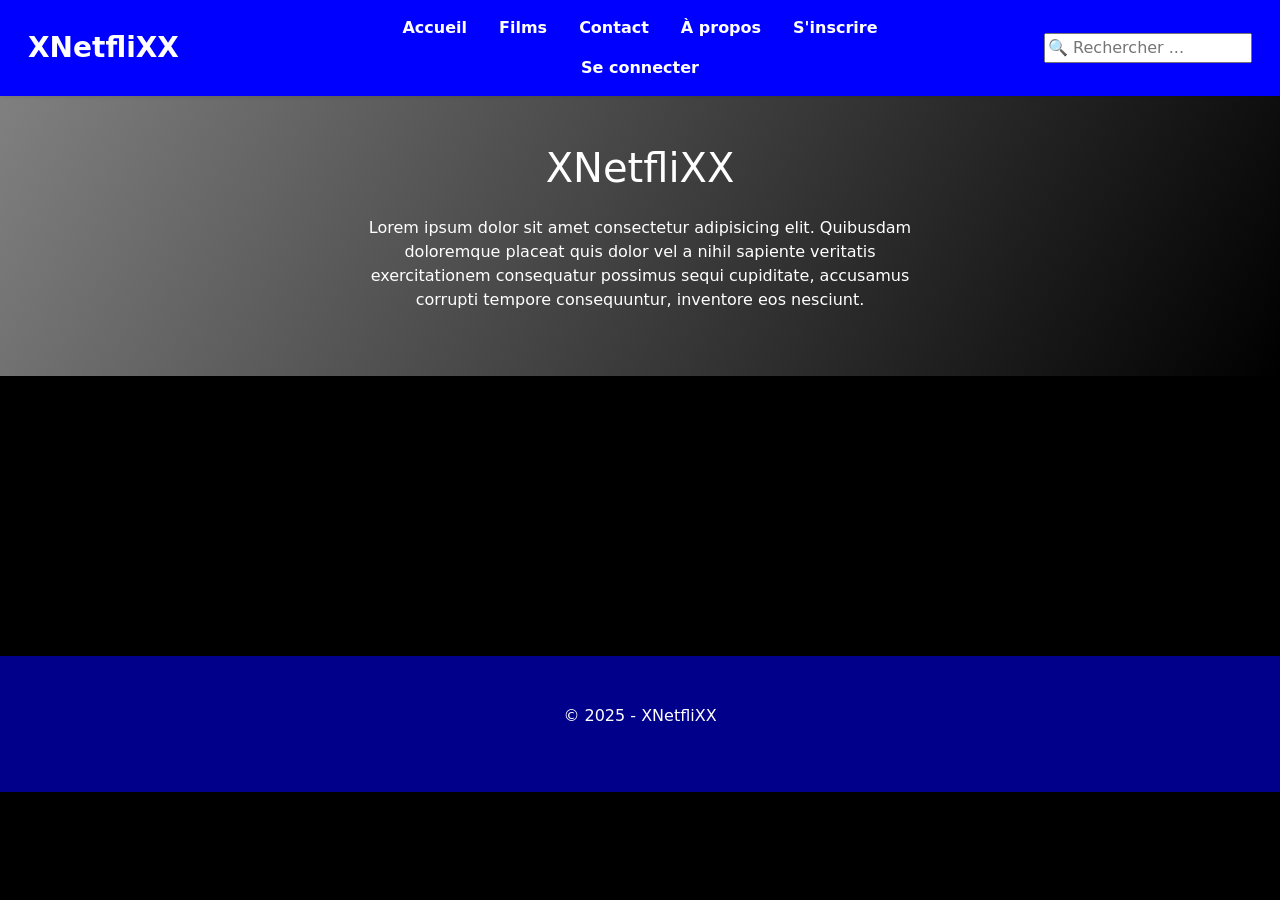
==== public_html/index.html @ e376ff48 "Initialisation du projet" ====
<!DOCTYPE html>
<html lang="fr">

<head>
  <meta charset="UTF-8">
  <meta name="viewport" content="width=device-width, initial-scale=1.0">
  <title>Accueil - XNetfliXX</title>

  <!-- ==========================
       Feuilles de style
  ========================== -->
  <!-- Framework CSS -->
  <link rel="stylesheet" href="https://cdn.jsdelivr.net/npm/bootstrap@5.3.3/dist/css/bootstrap.min.css"
    integrity="sha384-QWTKZyjpPEjISv5WaRU9OFeRpok6YctnYmDr5pNlyT2bRjXh0JMhjY6hW+ALEwIH" crossorigin="anonymous">
  <!-- CSS custom -->
  <link rel="stylesheet" href="style.css">
</head>

<body class="bg-black text-white">

  <!-- ==========================
       En-tête du site
  ========================== -->
  <header class="row text-white shadow-sm position-sticky top-0 z-1 px-3 py-2 m-0">

    <div class="col-md-3 d-flex align-items-center">
      <a href="." class="m-0 fs-3 fw-bold text-white text-decoration-none">XNetfliXX</a>
    </div>

    <nav class="col-md-6">
      <!-- Navigation principale -->
      <ul class="nav list-unstyled d-flex justify-content-center align-items-center m-0 fw-bold">
        <li class="nav-item"><a href="#" class="nav-link text-white">Accueil</a></li>
        <li class="nav-item"><a href="#" class="nav-link text-white">Films</a></li>
        <li class="nav-item"><a href="#" class="nav-link text-white">Contact</a></li>
        <li class="nav-item"><a href="#" class="nav-link text-white">À propos</a></li>
        <li class="nav-item"><a href="#" class="nav-link text-white">S'inscrire</a></li>
        <li class="nav-item"><a href="#" class="nav-link text-white">Se connecter</a></li>
      </ul>
    </nav>

    <div class="col-md-3 d-flex align-items-center justify-content-end">
      <input type="text" name="search" id="search" placeholder="🔍 Rechercher ...">
    </div>

  </header>

  <!-- ==========================
       Contenu principal
  ========================== -->
  <main>

    <div class="site-title-dv d-flex flex-column justify-content-center align-items-center text-center p-5">
      <h1 class="h1">XNetfliXX</h1>
      <p class="mt-3">Lorem ipsum dolor sit amet consectetur adipisicing elit. Quibusdam doloremque placeat quis dolor
        vel a nihil
        sapiente veritatis exercitationem consequatur possimus sequi cupiditate, accusamus corrupti tempore
        consequuntur, inventore eos nesciunt.</p>
    </div>

    <section id="section-films">

    </section>

  </main>

  <!-- ==========================
       Pied de page
  ========================== -->
  <footer class="p-5">
    <p class="text-center">&copy; 2025 - XNetfliXX</p>
  </footer>

  <!-- ==========================
       Scripts JS
  ========================== -->
  <script src="script.js"></script>

</body>

</html>
---- public_html/style.css ----
/* -- Bootstrap missing -- */

/* Oui je sais Bootstrap ne veut plus l'utiliser mais moi je préfère. */
.text-justify {
    text-align: justify;
}

/* -- Header -- */

header {
    background-color: blue;
}

/* -- Main -- */

main {
    min-height: 35em;
}

/* -- Gradient backgrounds -- */

.gradient-red {
    background: linear-gradient(120deg, red, black);
}

.gradient-blue {
    background: linear-gradient(120deg, blue, black);
}

.gradient-green {
    background: linear-gradient(120deg, green, black);
}

.gradient-yellow {
    background: linear-gradient(120deg, yellow, black);
}

.gradient-orange {
    background: linear-gradient(120deg, orange, black);
}

/* ---- Front page ---- */

.site-title-dv {
    background: linear-gradient(120deg, grey, black);
}
.site-title-dv > * {
    width: 50%;
}

.section-articles a {
    width: 20em;
    height: 28.5em;
}

.section-articles article img {
    width: 100%;
    aspect-ratio: 1;
    object-fit: cover;
}

.section-articles h3 {
    height: 3em;
}

.section-articles date {
    color: lightgray;
}

/* ---- Description ---- */

.item-description {
    height: 47.5em;
}

.item-description article {
    height: 30em;
    width: 75em;
}

.item-description article img {
    height: 100%;
    aspect-ratio: 1;
    object-fit: cover;
}

/* -- Footer -- */

footer {
    background-color: darkblue;
}
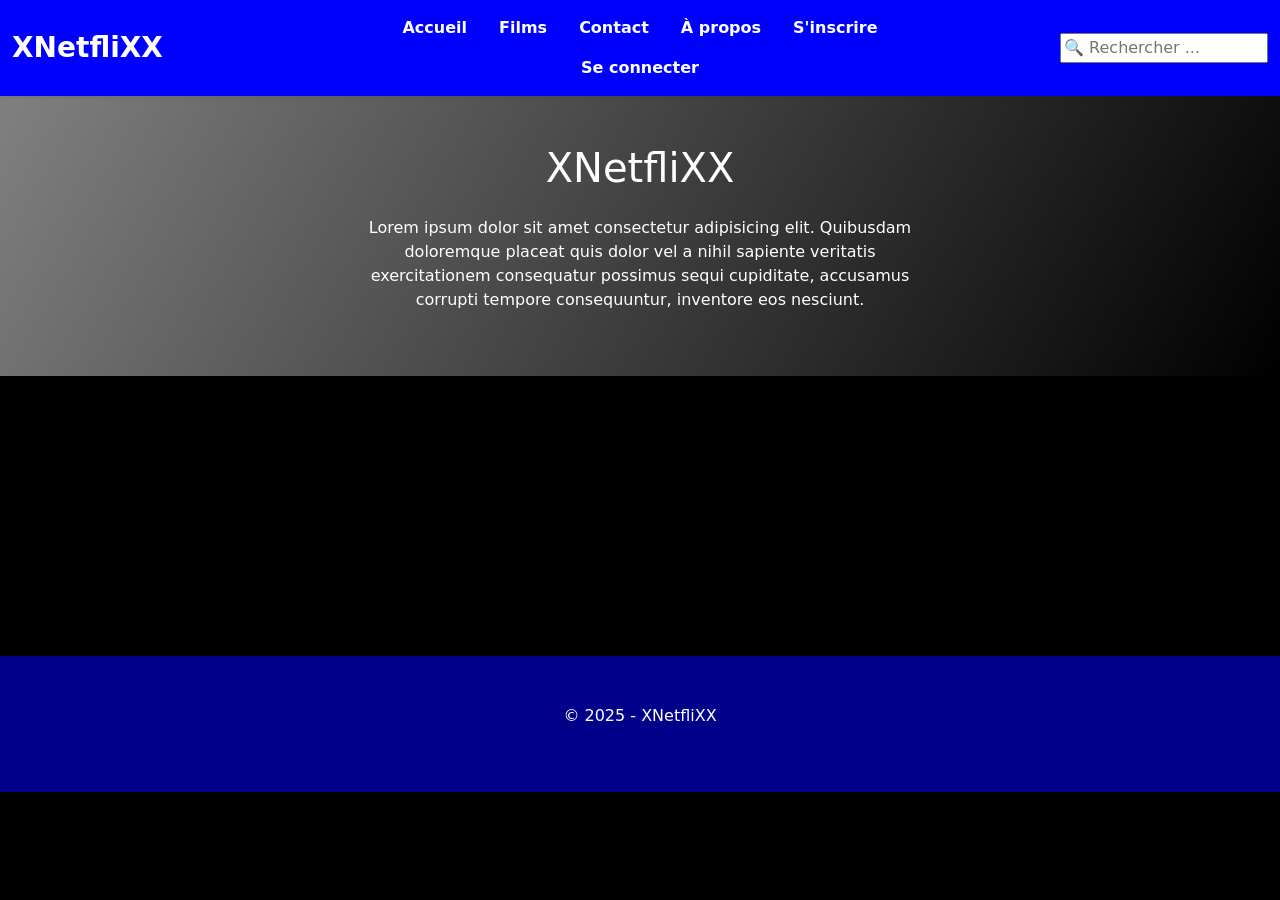
==== commit a19da88d: "Correction du CSS sur les pages HTML" ====
--- a/public_html/index.html
+++ b/public_html/index.html
@@ -21,9 +21,9 @@
   <!-- ==========================
        En-tête du site
   ========================== -->
-  <header class="row text-white shadow-sm position-sticky top-0 z-1 px-3 py-2 m-0">
+  <header class="row text-white shadow-sm position-sticky top-0 z-1 p-2 m-0">
 
-    <div class="col-md-3 d-flex align-items-center">
+    <div class="col-md-3 d-flex align-items-center justify-content-center justify-content-lg-start px-1">
       <a href="." class="m-0 fs-3 fw-bold text-white text-decoration-none">XNetfliXX</a>
     </div>
 
@@ -39,7 +39,7 @@
       </ul>
     </nav>
 
-    <div class="col-md-3 d-flex align-items-center justify-content-end">
+    <div class="col-md-3 d-flex align-items-center justify-content-center justify-content-lg-end px-1">
       <input type="text" name="search" id="search" placeholder="🔍 Rechercher ...">
     </div>
 
@@ -50,17 +50,15 @@
   ========================== -->
   <main>
 
-    <div class="site-title-dv d-flex flex-column justify-content-center align-items-center text-center p-5">
+    <div class="d-flex flex-column justify-content-center align-items-center text-center py-5 px-lg-5 bg-gradient-grey">
       <h1 class="h1">XNetfliXX</h1>
-      <p class="mt-3">Lorem ipsum dolor sit amet consectetur adipisicing elit. Quibusdam doloremque placeat quis dolor
+      <p class="mx-5 my-3 w-lg-50">Lorem ipsum dolor sit amet consectetur adipisicing elit. Quibusdam doloremque placeat quis dolor
         vel a nihil
         sapiente veritatis exercitationem consequatur possimus sequi cupiditate, accusamus corrupti tempore
         consequuntur, inventore eos nesciunt.</p>
     </div>
 
-    <section id="section-films">
-
-    </section>
+    <!-- *** Contenu généré par JS ici *** -->
 
   </main>
 
@@ -74,6 +72,7 @@
   <!-- ==========================
        Scripts JS
   ========================== -->
+  <script src=".env/tmdb.js"></script>
   <script src="script.js"></script>
 
 </body>
--- a/public_html/style.css
+++ b/public_html/style.css
@@ -1,8 +1,43 @@
 /* -- Bootstrap missing -- */
 
-/* Oui je sais Bootstrap ne veut plus l'utiliser mais moi je préfère. */
-.text-justify {
+.text-justify { /* Oui je sais Bootstrap ne veut plus l'utiliser mais moi je préfère. */
     text-align: justify;
+}
+
+.cursor-pointer {
+    cursor: pointer;
+}
+
+/* -- Global -- */
+
+.max-lines {
+    overflow: hidden;
+    text-overflow: ellipsis;
+    display: -webkit-box;
+    -webkit-box-orient: vertical;
+}
+.max-lines-2 {
+    line-clamp: 2;
+    -webkit-line-clamp: 2;
+}
+.max-lines-3 {
+    line-clamp: 3;
+    -webkit-line-clamp: 3;
+}
+
+/* -- Keyframes -- */
+
+@keyframes spin {
+    0% {transform: rotate3d(0,1,0,0deg);}
+    20% {transform: rotate3d(0,1,0,359deg);}
+    40% {transform: rotate3d(0,1,0,0deg);}
+    60% {transform: rotate3d(0,1,0,359deg);}
+    80% {transform: rotate3d(0,1,0,0deg);}
+    100% {transform: rotate3d(0,1,0,359deg);}
+}
+
+.spin {
+    animation: spin 1s linear;
 }
 
 /* -- Header -- */
@@ -17,70 +52,114 @@
     min-height: 35em;
 }
 
-/* -- Gradient backgrounds -- */
+/* -- Backgrounds -- */
 
-.gradient-red {
+.bg-dark-grey {
+    background-color: #222;
+}
+
+.bg-gradient-grey {
+    background: linear-gradient(120deg, grey, black);
+}
+
+.bg-gradient-red {
     background: linear-gradient(120deg, red, black);
 }
 
-.gradient-blue {
+.bg-gradient-blue {
     background: linear-gradient(120deg, blue, black);
 }
 
-.gradient-green {
+.bg-gradient-green {
     background: linear-gradient(120deg, green, black);
 }
 
-.gradient-yellow {
+.bg-gradient-yellow {
     background: linear-gradient(120deg, yellow, black);
 }
 
-.gradient-orange {
+.bg-gradient-orange {
     background: linear-gradient(120deg, orange, black);
+}
+
+.bg-gradient-cyan {
+    background: linear-gradient(120deg, cyan, black);
+}
+
+.bg-gradient-purple {
+    background: linear-gradient(120deg, purple, black);
 }
 
 /* ---- Front page ---- */
 
-.site-title-dv {
-    background: linear-gradient(120deg, grey, black);
+.slider-button {
+    min-width: 4rem;
+    height: 4rem;
+    border-radius: 4rem;
+    background-color: #222;
+    color: white;
+    font-weight: bold;
+    font-size: 35px;
+    cursor: pointer;
 }
-.site-title-dv > * {
-    width: 50%;
+.slider-button:disabled {
+    color: #555;
+}
+.slider-button-left span {
+    display: block;
+    transform: translateY(-2px) scaleX(-1);
+}
+.slider-button-right span {
+    display: block;
+    transform: translateY(-2px);
 }
 
-.section-articles a {
-    width: 20em;
-    height: 28.5em;
+.card {
+    min-width: 20em;
+    max-width: 20em;
 }
 
-.section-articles article img {
+.card-img {
     width: 100%;
-    aspect-ratio: 1;
+    aspect-ratio: 0.75;
     object-fit: cover;
 }
 
-.section-articles h3 {
-    height: 3em;
+.card-title {
+    height: 2.5em;
+    font-size: 25px;
 }
 
-.section-articles date {
-    color: lightgray;
+.card-resume {
+    height: 4.5em;
+}
+
+.card-note {
+    padding: 2px 5px 3px 2px;
+}
+.card-note-green {
+    background-color: #080;
+}
+.card-note-orange {
+    background-color: orange;
+}
+.card-note-red {
+    background-color: #c00;
 }
 
 /* ---- Description ---- */
 
 .item-description {
-    height: 47.5em;
+    height: 55em;
 }
 
 .item-description article {
-    height: 30em;
     width: 75em;
 }
 
 .item-description article img {
-    height: 100%;
-    aspect-ratio: 1;
+    height: 27em;
+    aspect-ratio: 0.75;
     object-fit: cover;
 }
 
@@ -89,3 +168,16 @@
 footer {
     background-color: darkblue;
 }
+
+
+/* -- Large screens -- */
+
+@media screen and (min-width: 992px) {
+
+    /* -- Bootstrap missing -- */
+    
+    .w-lg-50 {
+        width: 50%;
+    }
+
+}
